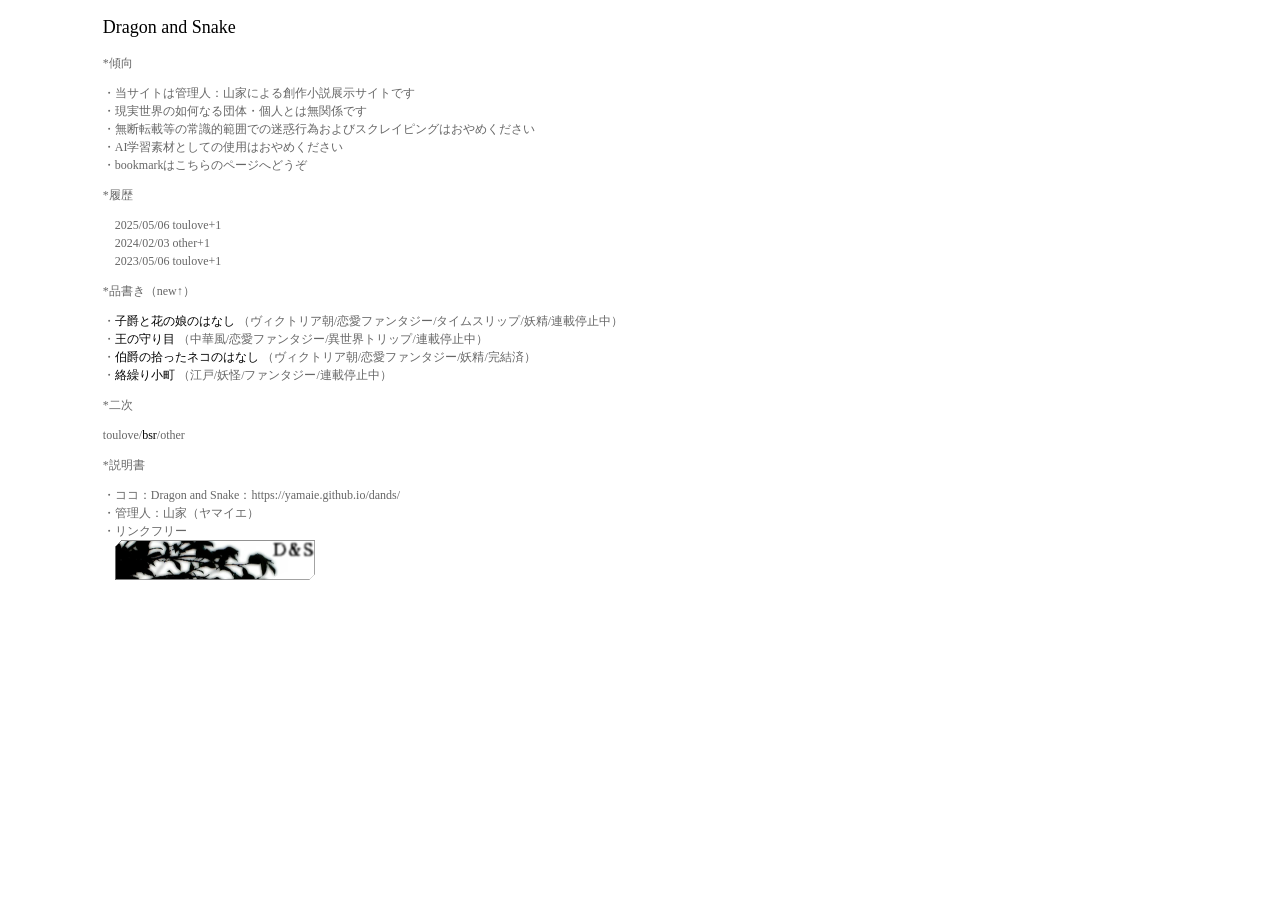
==== index.html @ 25c0924e "Restore 二次 section in index.html Restored the 二次 section with relevant links." ====
<!DOCTYPE html>
<html lang="ja">
	<head>
		<title>みずちとかがち</title>
		<meta charset="utf-8">
		<meta name=”robots” content=”noindex,nofollow”>
		<meta name="viewport" content="width=device-width, initial-scale=1, minimum-scale=1, user-scalable=yes">
		<link rel="stylesheet" href="./main.css"/>
	</head>
	<body>
		<div class="wrapper">
			<div class="main">
				<h1>Dragon and Snake</h1>
				<h3>傾向</h3>
				<ul>
					<li>当サイトは管理人：山家による創作小説展示サイトです</li>
					<li>現実世界の如何なる団体・個人とは無関係です</li>
					<li>無断転載等の常識的範囲での迷惑行為およびスクレイピングはおやめください</li>
					<li>AI学習素材としての使用はおやめください</li>
					<li>bookmarkはこちらのページへどうぞ</li>
				</ul>
				<h3>履歴</h3>
				<ul class="update">
					<li>2025/05/06 toulove+1</li>
					<li>2024/02/03 other+1</li>
					<li>2023/05/06 toulove+1</li>
				</ul>
				<h3>品書き（new↑）</h3>
				<ul>
					<li><a href="http://ncode.syosetu.com/n0695cw/" target='_blank'>子爵と花の娘のはなし</a>
（ヴィクトリア朝/恋愛ファンタジー/タイムスリップ/妖精/連載停止中）</li>
					<li><a href="http://ncode.syosetu.com/n0676cw/" target='_blank'>王の守り目</a>
（中華風/恋愛ファンタジー/異世界トリップ/連載停止中）</li>
					<li><a href="http://ncode.syosetu.com/n0691cw/" target='_blank'>伯爵の拾ったネコのはなし</a>
（ヴィクトリア朝/恋愛ファンタジー/妖精/完結済）</li>
					<li><a href="http://ncode.syosetu.com/n0703cw/" target='_blank'>絡繰り小町</a>
（江戸/妖怪/ファンタジー/連載停止中）</li>
				</ul>
				<h4>二次</h4>
				<p>
					toulove/<a href="./bsr/list.html">bsr</a>/other
				</p>
				<h3>説明書</h3>
				<ul>
					<li>ココ：Dragon and Snake：https://yamaie.github.io/dands/</li>
					<li>管理人：山家（ヤマイエ）</li>
					<li>リンクフリー<br/><img src="./banner.png"/></li>
				</ul>
			</div>
		</div>
	</body>
</html>
---- main.css ----
html{
  font-size:12px;
}

body{
  line-height:1.5em;
  letter-spacing:normal;
  scrollbar-arrow-color:white;
  scrollbar-face-color:gray;
  scrollbar-highlight-color:white;
  scrollbar-3dlight-color:gray;
  scrollbar-track-color:white;
  scrollbar-shadow-color:white;
  scrollbar-darkshadow-color:gray;
}

div.wrapper{
  width:100%;
}

div.main{
  width:85%;
  text-align:left;
  margin: 0 auto;
}

a{
  text-decoration:none;
  cursor:crosshair;
}

a:link{
  text-decoration:none;
  color:#000000;
}

a:visited{
  text-decoration:none;
  color:#000000;
}

a:active{
  text-decoration:none;
  color:#333333;
}

a:hover{
  text-decoration:none;
  color:#333333;
  position:relative;
  top:0.3em;
  left:0.1em;
  visibility:visible;
  float:none;
  clear:none;
}

br{letter-spacing:normal;}

h1, h2, h3, h4, h5 {
  font-family:Century Gothic;
  color:#000000;
  margin: 1em 0;
  font-weight: normal;
}

h1{font-size:1.5em;}
h2{font-size:1.2em;}
h3, h4, h5{
  color:#666666;
  font-size:1em;
}

h3::before,h4::before {
  content: "*";
}

p{
  color:#666666;
  font-family:Century Gothic;
  font-size:1em;
}

p.novel{line-height:2.0;}

p.space{margin-bottom: 3em;}

ul {
  padding-left: 0;
}

li {
  list-style: none;    /* デフォルトの黒点を消す */
  position: relative;  /* 基準位置を設定 */
  padding-left: 1em; /* 点の分の余白を空ける */
  color:#666666;
}

li:not(.update li)::before {
  content: "・";       /* 代わりの黒点を指定 */
  position: absolute;  /* 絶対配置 */
  left: 0;             /* 左端に配置 */
  font-weight: 100;    /* 文字の太さを一番細くする */
  font-size: 1em;      /* 大きさを調整 */
}

hr {
  border: none;
  border-top: 1px dashed #999;
  margin: 2em auto;     /* 上下にしっかり余白を取る */
}
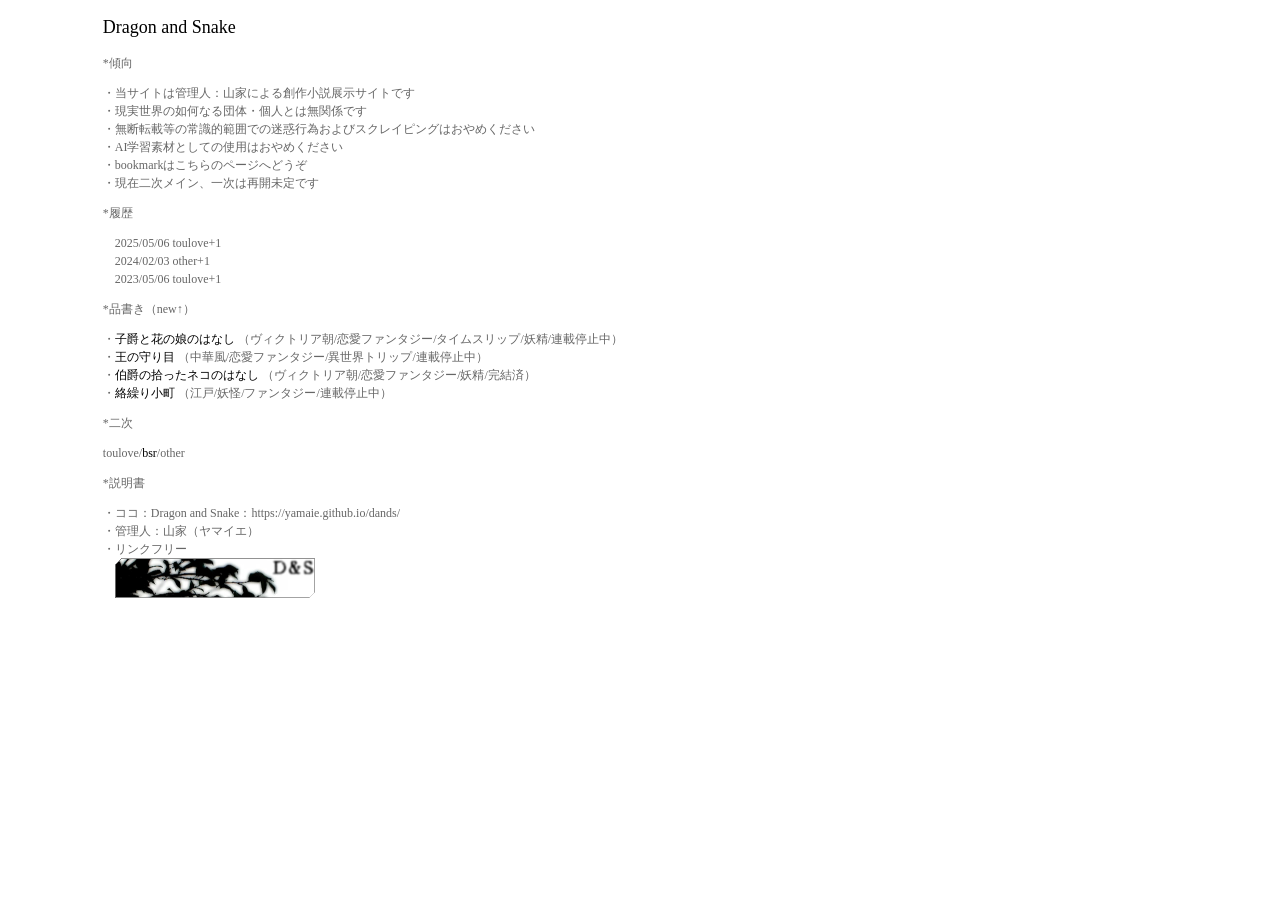
==== commit db9e86ba: "Add note about secondary and primary status" ====
--- a/index.html
+++ b/index.html
@@ -18,6 +18,7 @@
 					<li>無断転載等の常識的範囲での迷惑行為およびスクレイピングはおやめください</li>
 					<li>AI学習素材としての使用はおやめください</li>
 					<li>bookmarkはこちらのページへどうぞ</li>
+					<li>現在二次メイン、一次は再開未定です</li>
 				</ul>
 				<h3>履歴</h3>
 				<ul class="update">
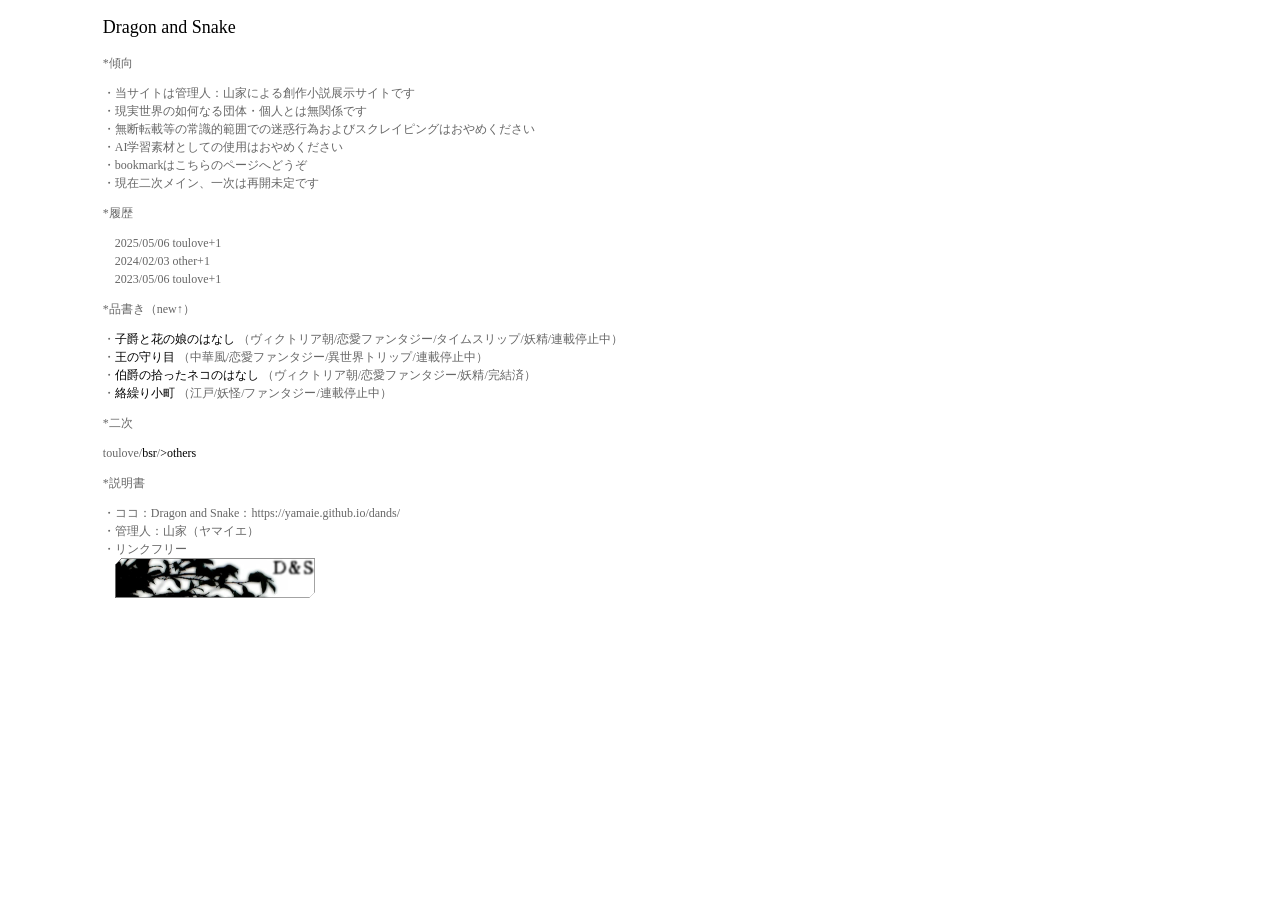
==== commit 04c9705d: "Update index.html" ====
--- a/index.html
+++ b/index.html
@@ -39,7 +39,7 @@
 				</ul>
 				<h4>二次</h4>
 				<p>
-					toulove/<a href="./bsr/list.html">bsr</a>/other
+					toulove/<a href="./bsr/">bsr</a>/<a href="./others/">>others</a>
 				</p>
 				<h3>説明書</h3>
 				<ul>
--- a/main.css
+++ b/main.css
@@ -12,6 +12,10 @@
   scrollbar-track-color:white;
   scrollbar-shadow-color:white;
   scrollbar-darkshadow-color:gray;
+}
+
+footer {
+  text-align: center;
 }
 
 div.wrapper{
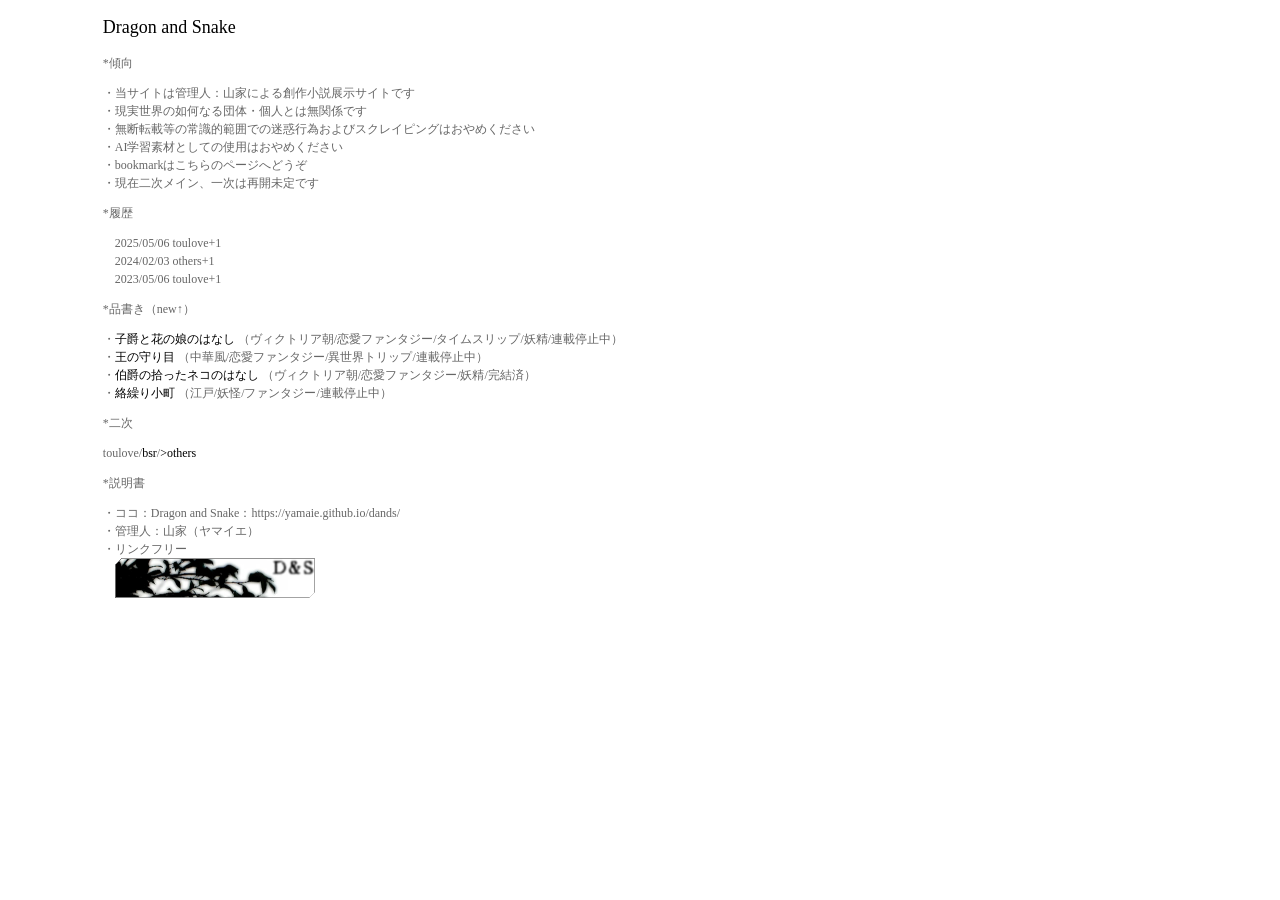
==== commit 5a8b10f9: "Update history entry from 'other' to 'others'" ====
--- a/index.html
+++ b/index.html
@@ -23,7 +23,7 @@
 				<h3>履歴</h3>
 				<ul class="update">
 					<li>2025/05/06 toulove+1</li>
-					<li>2024/02/03 other+1</li>
+					<li>2024/02/03 others+1</li>
 					<li>2023/05/06 toulove+1</li>
 				</ul>
 				<h3>品書き（new↑）</h3>
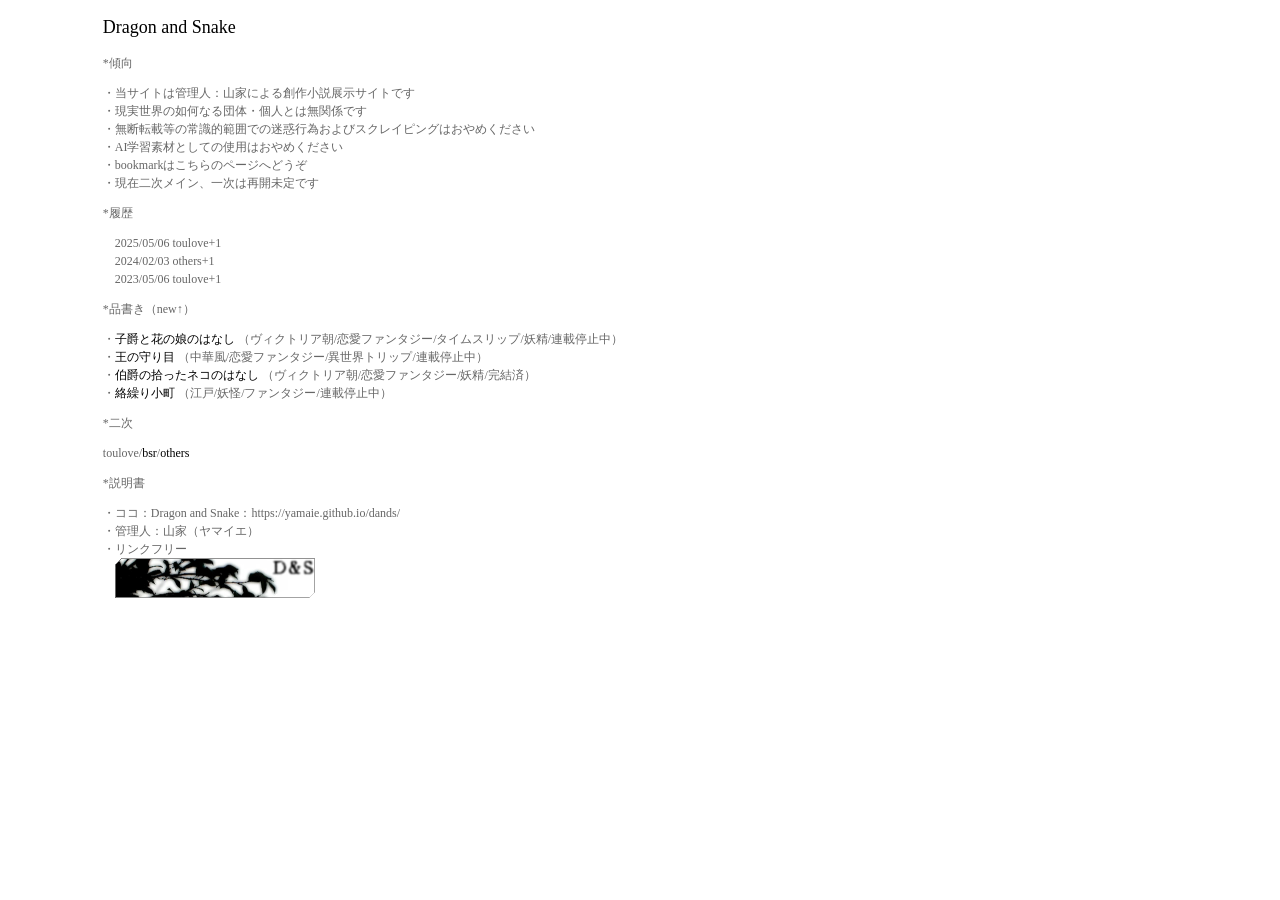
==== commit 3cc5e71d: "Fix HTML formatting in index.html" ====
--- a/index.html
+++ b/index.html
@@ -39,7 +39,7 @@
 				</ul>
 				<h4>二次</h4>
 				<p>
-					toulove/<a href="./bsr/">bsr</a>/<a href="./others/">>others</a>
+					toulove/<a href="./bsr/">bsr</a>/<a href="./others/">others</a>
 				</p>
 				<h3>説明書</h3>
 				<ul>
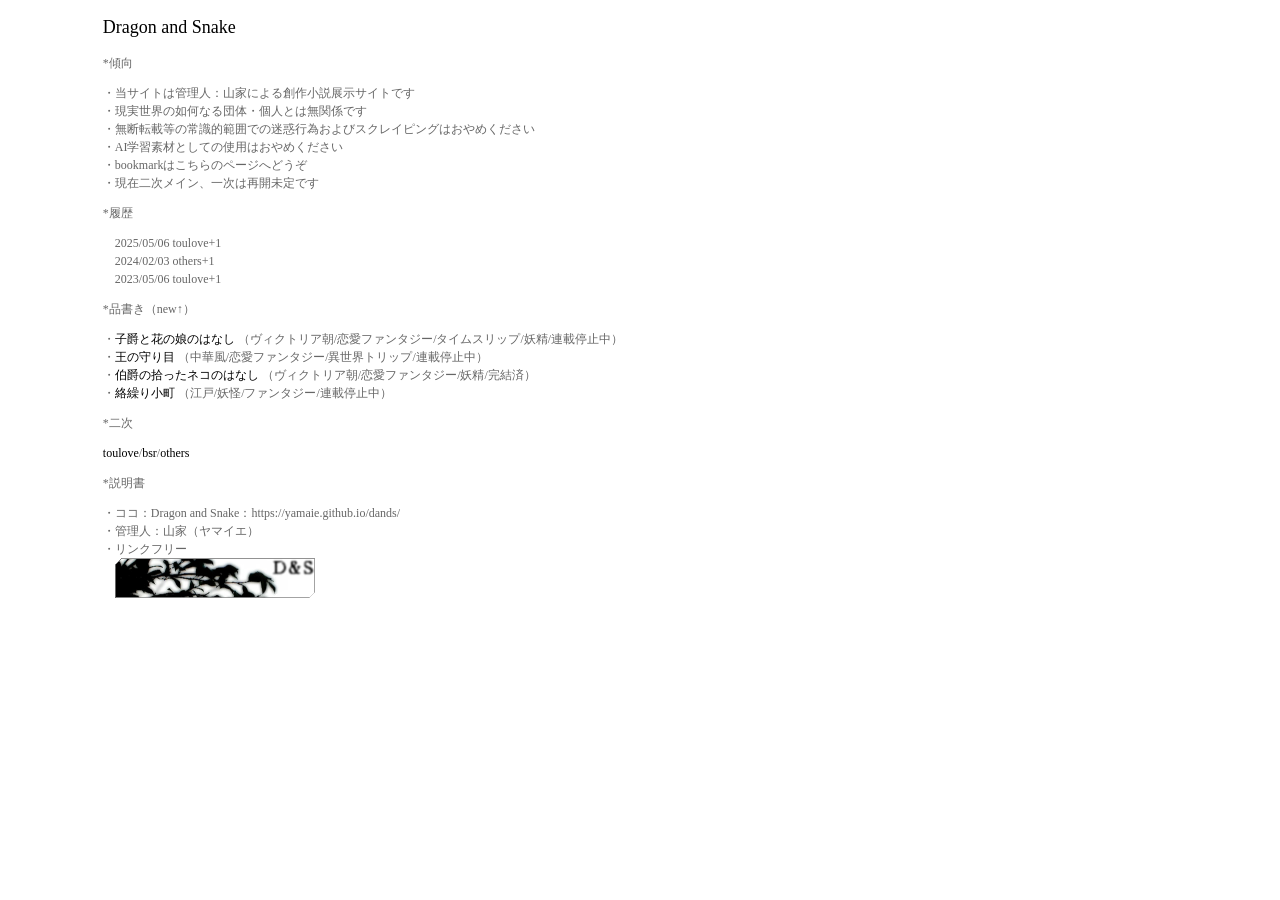
==== commit 6d64a642: "Update links in index.html for proper order" ====
--- a/index.html
+++ b/index.html
@@ -39,7 +39,7 @@
 				</ul>
 				<h4>二次</h4>
 				<p>
-					toulove/<a href="./bsr/">bsr</a>/<a href="./others/">others</a>
+					<a href="./toulove/">toulove</a>/<a href="./bsr/">bsr</a>/<a href="./others/">others</a>
 				</p>
 				<h3>説明書</h3>
 				<ul>
